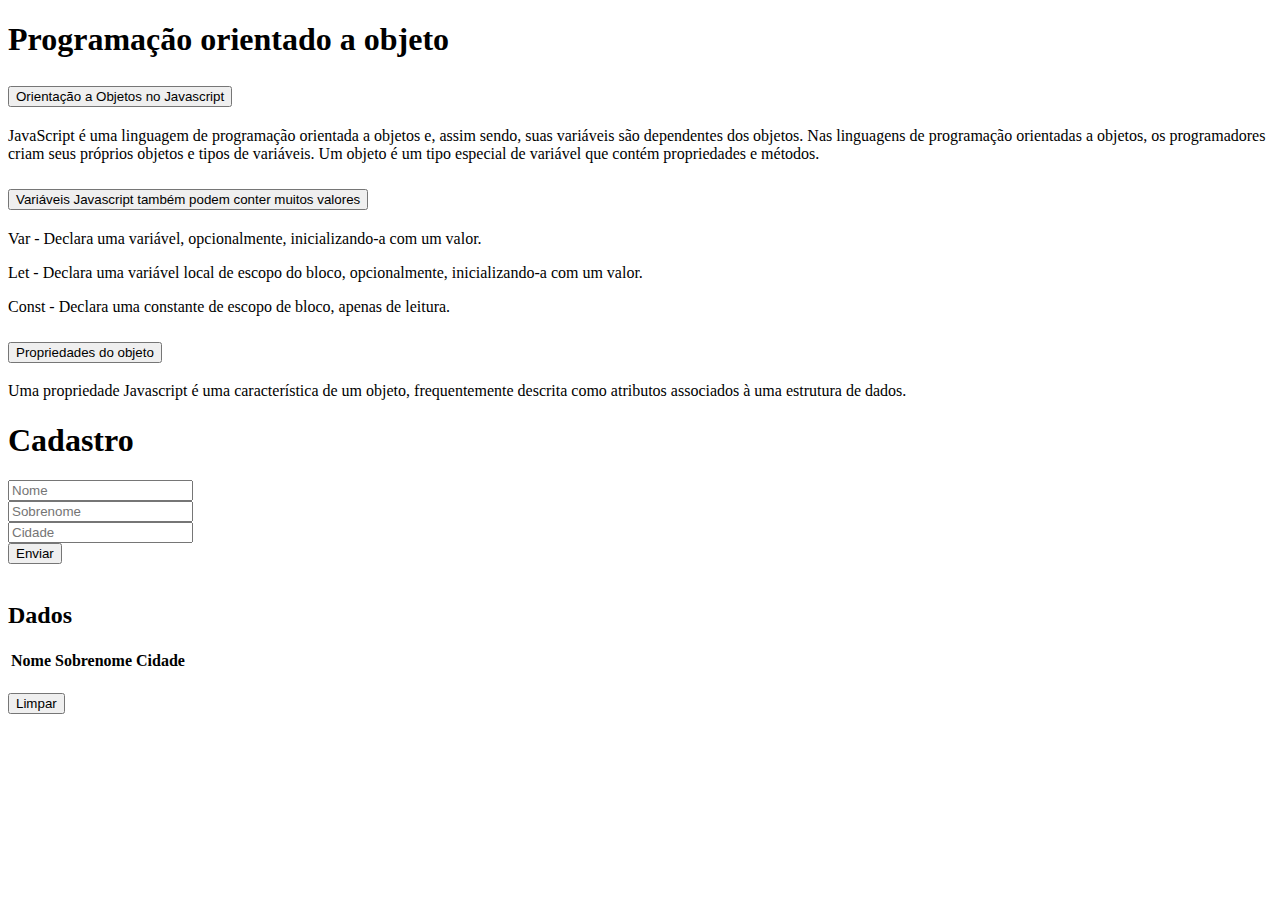
==== orienta_laco/index.html @ 823d9b0d "Add files via upload" ====
<!DOCTYPE html>
<html lang="pt-br">
<head>
    <meta charset="UTF-8">
    <meta http-equiv="X-UA-Compatible" content="IE=edge">
    <meta name="viewport" content="width=device-width, initial-scale=1.0">
    <link href="https://cdn.jsdelivr.net/npm/bootstrap@5.3.2/dist/css/bootstrap.min.css" rel="stylesheet" integrity="sha384-T3c6CoIi6uLrA9TneNEoa7RxnatzjcDSCmG1MXxSR1GAsXEV/Dwwykc2MPK8M2HN" crossorigin="anonymous">
    <script src="https://cdn.jsdelivr.net/npm/bootstrap@5.3.2/dist/js/bootstrap.bundle.min.js" integrity="sha384-C6RzsynM9kWDrMNeT87bh95OGNyZPhcTNXj1NW7RuBCsyN/o0jlpcV8Qyq46cDfL" crossorigin="anonymous"></script>
    <title>Forms</title>
</head>
<body>
    <div class="container">
        <h1>Programação orientado a objeto</h1>
        <div class="accordion" id="accordionExample">
            <div class="accordion-item">
              <h2 class="accordion-header">
                <button class="accordion-button" type="button" data-bs-toggle="collapse" data-bs-target="#collapseOne" aria-expanded="true" aria-controls="collapseOne">
                  Orientação a Objetos no Javascript
                </button>
              </h2>
              <div id="collapseOne" class="accordion-collapse collapse show" data-bs-parent="#accordionExample">
                <div class="accordion-body">
                  <p>JavaScript é uma linguagem de programação orientada a objetos e, assim sendo, suas variáveis são dependentes dos objetos. Nas linguagens de programação orientadas a objetos, os programadores criam seus próprios objetos e tipos de variáveis. Um objeto é um tipo especial de variável que contém propriedades e métodos.</p>
                </div>
              </div>
            </div>
            <div class="accordion-item">
              <h2 class="accordion-header">
                <button class="accordion-button collapsed" type="button" data-bs-toggle="collapse" data-bs-target="#collapseTwo" aria-expanded="false" aria-controls="collapseTwo">
                  Variáveis Javascript também podem conter muitos valores
                </button>
              </h2>
              <div id="collapseTwo" class="accordion-collapse collapse" data-bs-parent="#accordionExample">
                <div class="accordion-body">
                   <td><p>Var - Declara uma variável, opcionalmente, inicializando-a com um valor.</p></td>
                    <td><p> Let -  Declara uma variável local de escopo do bloco, opcionalmente, inicializando-a com um valor.</p></td>
                      <td><p>   Const - Declara uma constante de escopo de bloco, apenas de leitura.</p></td>
                </div>
              </div>
            </div>
            <div class="accordion-item">
              <h2 class="accordion-header">
                <button class="accordion-button collapsed" type="button" data-bs-toggle="collapse" data-bs-target="#collapseThree" aria-expanded="false" aria-controls="collapseThree">
                  Propriedades do objeto
                </button>
              </h2>
              <div id="collapseThree" class="accordion-collapse collapse" data-bs-parent="#accordionExample">
                <div class="accordion-body">
                 <p>Uma propriedade Javascript é uma característica de um objeto, frequentemente descrita como atributos associados à uma estrutura de dados.</p>
                </div>
              </div>
            </div>
          </div>
          <h1>Cadastro</h1>
            <form id="personForm">
                <input type="text" id="firstName" class="form-control" class="form-label" placeholder="Nome">
                <br>
                <input type="text" id="lastName" class="form-control" class="form-label" placeholder="Sobrenome">
                <br>
                <input type="text" id="language" class="form-control" class="form-label" placeholder="Cidade">
                <br>
                <div class="botoes">
                  <button type="submit" class="btn btn-success">Enviar</button>
                </div>
                <br>
            </form> 
          <h2>Dados</h2>
          <table class="table">
            <thead>
              <tr>
                <th scope="col">Nome</th>
                <th scope="col">Sobrenome</th>
                <th scope="col">Cidade</th>
              </tr>
            </thead>
            <tbody id="tableBody">
              <tr>
                <!-- <th scope="row">1</th> -->
                <td><p id="displayFirstName"></p></td>
                <td><p id="displayLastName"></p></td>
                <td><p id="displayLanguage"></p></td>
              </tr>
            </tbody>
          </table>
          <button type="button" class="btn btn-warning">Limpar</button>
    </div>    
     <script src="script.js"></script>
</body>
</html>
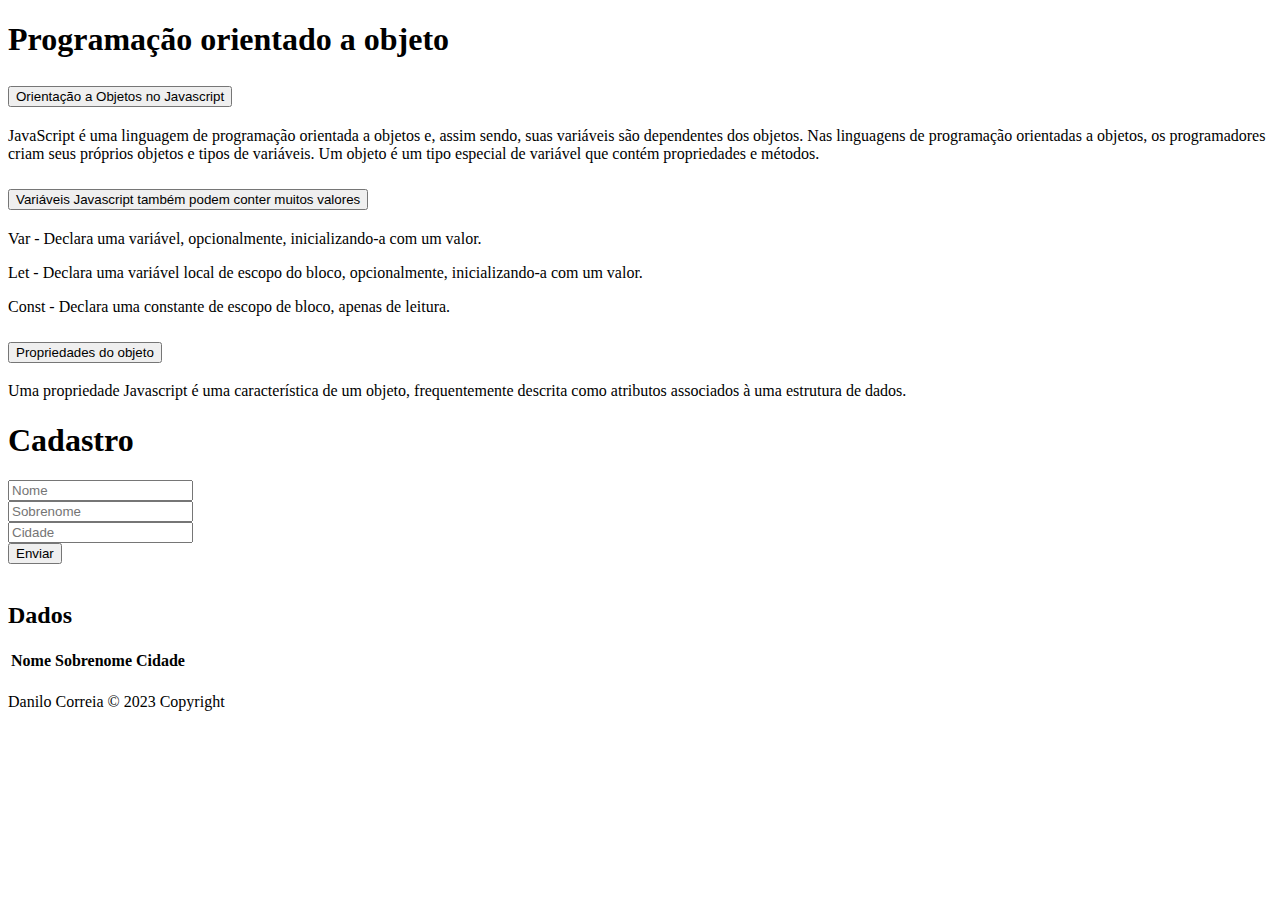
==== commit 9f3afc05: "Add files via upload" ====
--- a/orienta_laco/index.html
+++ b/orienta_laco/index.html
@@ -82,7 +82,9 @@
               </tr>
             </tbody>
           </table>
-          <button type="button" class="btn btn-warning">Limpar</button>
+          <div class="text-center p-3">
+            Danilo Correia © 2023 Copyright
+          </div>
     </div>    
      <script src="script.js"></script>
 </body>
